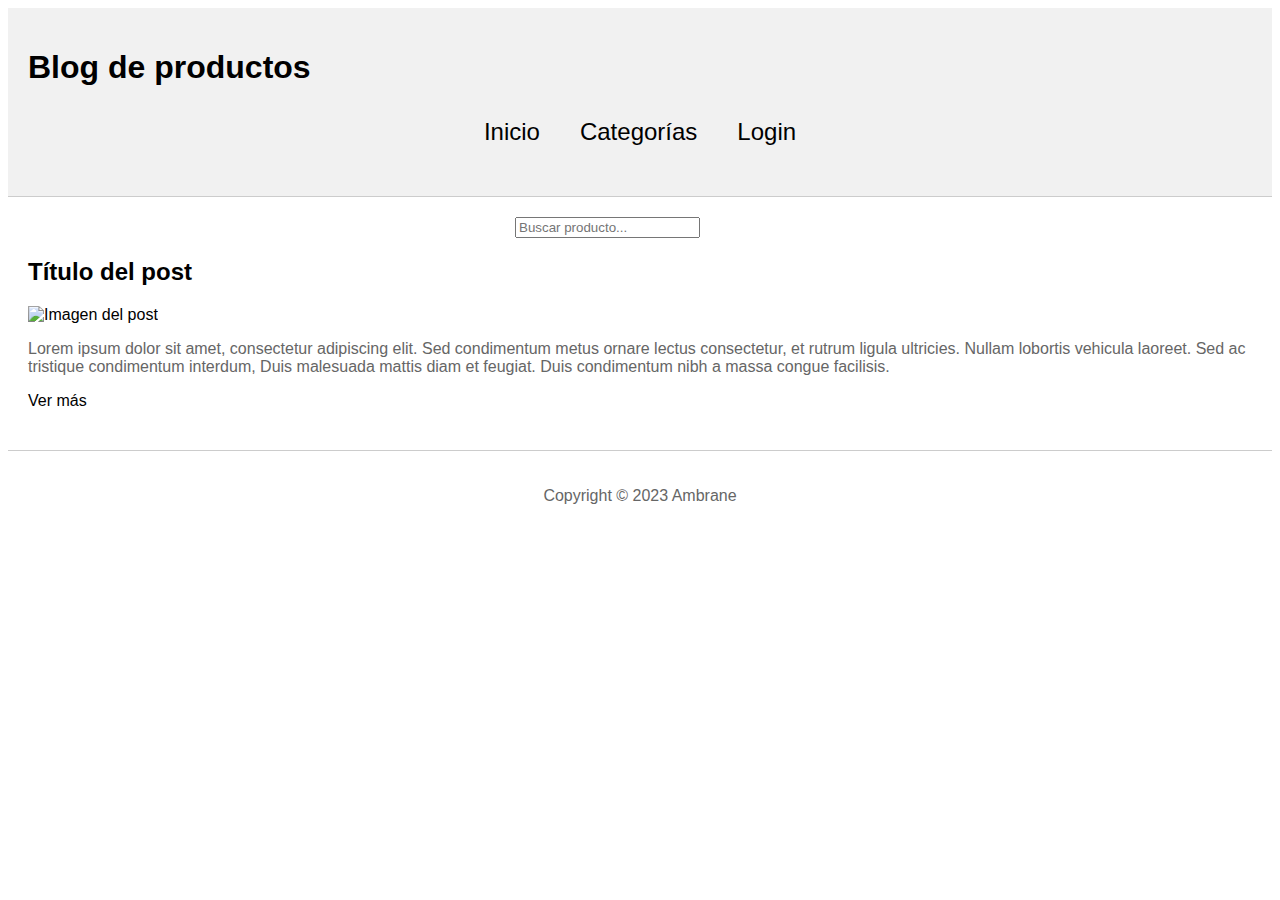
==== blog.html @ b5bcafa1 "Updated" ====
<!DOCTYPE html>
<html lang="es">
<head>
  <meta charset="UTF-8">
  <title>Página web de un blog</title>
  <link rel="stylesheet" href="style.css">
</head>
<style>
  body {
  font-family: sans-serif;
  background-color: #fff;
}

header {
  background-color: #f1f1f1;
  padding: 20px;
  border-bottom: 1px solid #ccc;
}

h1 {
  font-size: 2em;
  font-weight: bold;
  color: #000;
}

nav {
  display: flex;
  justify-content: center;
  margin-bottom: 20px;
}

nav a {
  padding: 10px 20px;
  font-size: 1.5em;
  color: #000;
  text-decoration: none;
  border-radius: 5px;
}

nav a:hover {
  background-color: #ccc;
}

#contenido {
  padding: 20px;
}

.searchbar {
  width: 250px;
  margin: 0 auto;
}

.post {
  margin-bottom: 20px;
}

.post h2 {
  font-size: 1.5em;
  font-weight: bold;
}

.post img {
  max-width: 100%;
}

.post p {
  font-size: 1em;
  color: #666;
}

.post a {
  text-decoration: none;
  color: #000;
}

.post a:hover {
  color: #ccc;
}

</style>
<body>

  <header>
    <h1>Blog de productos</h1>
    <nav>
      <a href="#">Inicio</a>
      <a href="#">Categorías</a>
      <a href="#">Login</a>
    </nav>
  </header>

  <section id="contenido">
    <div class="searchbar">
      <input type="text" placeholder="Buscar producto...">
    </div>
    <div class="post">
      <h2>Título del post</h2>
      <img src="imagen.jpg" alt="Imagen del post">
      <p>
        Lorem ipsum dolor sit amet, consectetur adipiscing elit. Sed condimentum metus ornare lectus consectetur, et rutrum ligula ultricies. Nullam lobortis vehicula laoreet. Sed ac tristique condimentum interdum, Duis malesuada mattis diam et feugiat. Duis condimentum nibh a massa congue facilisis.
      </p>
      <a href="producto.html">Ver más</a>
    </div>
  </section>

  <footer>
    <p>Copyright &copy; 2023 Ambrane</p>
  </footer>

</body>
</html>
---- style.css ----
body {
  font-family: sans-serif;
  background-color: #f1f1f1;
}

header {
  background-color: #ffffff;
  padding: 20px;
  border-bottom: 1px solid #ccc;
}

h1 {
  font-size: 2em;
  font-weight: bold;
  color: #000;
}

nav {
  display: flex;
  justify-content: center;
  margin-bottom: 20px;
}

nav a {
  padding: 10px 20px;
  font-size: 1.5em;
  color: #000;
  text-decoration: none;
  border-radius: 5px;
}

nav a:hover {
  background-color: #ccc;
}

#mapa {
  width: 100%;
  height: 450px;
  border: 1px solid #ccc;
}

#contenido {
  padding: 20px;
}

#qs {
  border: 1px solid #ccc;
  border-radius: 5px;
  background-color: #ffffffa0;
}

#qo {
  border: 1px solid #ccc;
  border-radius: 5px;
  background-color: #ffffffa0;
}

h2 {
  font-size: 1.5em;
  font-weight: bold;
  color: #000;
}

p {
  font-size: 1em;
  color: #666;
}

footer {
  background-color: #ffffff;
  padding: 20px;
  text-align: center;
  border-top: 1px solid #ccc;
}

/* Colores personalizados */

.boton {
  background-color: #000;
  color: #fff;
  font-size: 1.5em;
  padding: 10px 20px;
  border-radius: 5px;
}

.boton:hover {
  background-color: #ccc;
}

/* Formas personalizadas */

.circulo {
  border-radius: 50%;
  width: 100px;
  height: 100px;
  background-color: #000;
}

.cuadrado {
  width: 100px;
  height: 100px;
  background-color: #000;
}
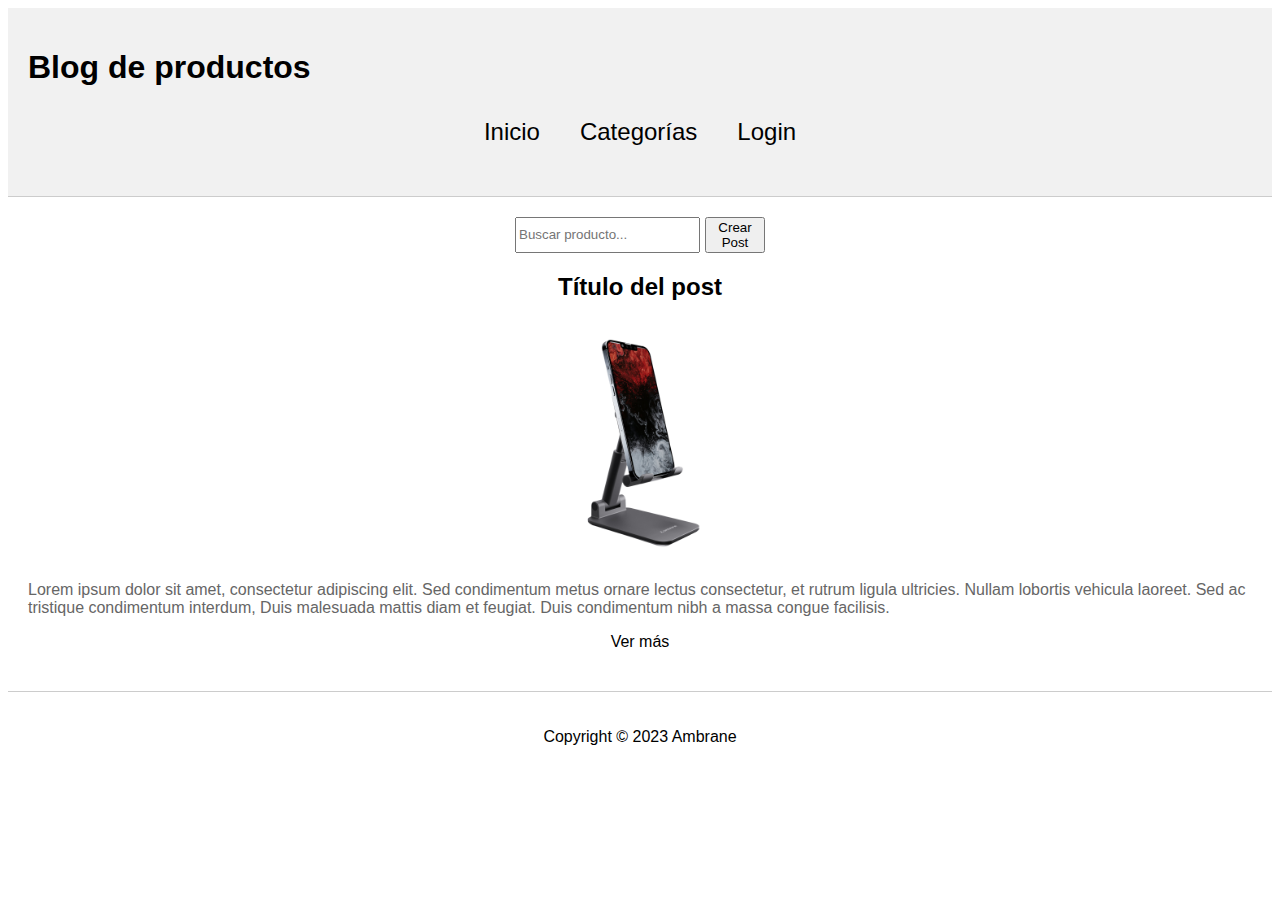
==== commit 6d3227d3: "Updated" ====
--- a/blog.html
+++ b/blog.html
@@ -3,7 +3,6 @@
 <head>
   <meta charset="UTF-8">
   <title>Página web de un blog</title>
-  <link rel="stylesheet" href="style.css">
 </head>
 <style>
   body {
@@ -48,10 +47,20 @@
 .searchbar {
   width: 250px;
   margin: 0 auto;
+  display: flex;
+  gap: 5px;
+}
+
+.searchbar a {
+  text-decoration: none;
+  color: #000;
 }
 
 .post {
   margin-bottom: 20px;
+  display: flex;
+  flex-direction: column;
+  align-items: center;
 }
 
 .post h2 {
@@ -60,7 +69,8 @@
 }
 
 .post img {
-  max-width: 100%;
+  max-width: 20%;
+  max-height: 20%;
 }
 
 .post p {
@@ -77,13 +87,20 @@
   color: #ccc;
 }
 
+footer {
+  background-color: #ffffff;
+  padding: 20px;
+  text-align: center;
+  border-top: 1px solid #ccc;
+}
+
 </style>
 <body>
 
   <header>
     <h1>Blog de productos</h1>
     <nav>
-      <a href="#">Inicio</a>
+      <a href="index.html">Inicio</a>
       <a href="#">Categorías</a>
       <a href="#">Login</a>
     </nav>
@@ -92,14 +109,15 @@
   <section id="contenido">
     <div class="searchbar">
       <input type="text" placeholder="Buscar producto...">
+      <button type="button"><a href="post.html">Crear Post</a></button>
     </div>
     <div class="post">
       <h2>Título del post</h2>
-      <img src="imagen.jpg" alt="Imagen del post">
+      <img src="259940_0_enquun.png" alt="Imagen del post">
       <p>
         Lorem ipsum dolor sit amet, consectetur adipiscing elit. Sed condimentum metus ornare lectus consectetur, et rutrum ligula ultricies. Nullam lobortis vehicula laoreet. Sed ac tristique condimentum interdum, Duis malesuada mattis diam et feugiat. Duis condimentum nibh a massa congue facilisis.
       </p>
-      <a href="producto.html">Ver más</a>
+      <a href="product.html">Ver más</a>
     </div>
   </section>
 
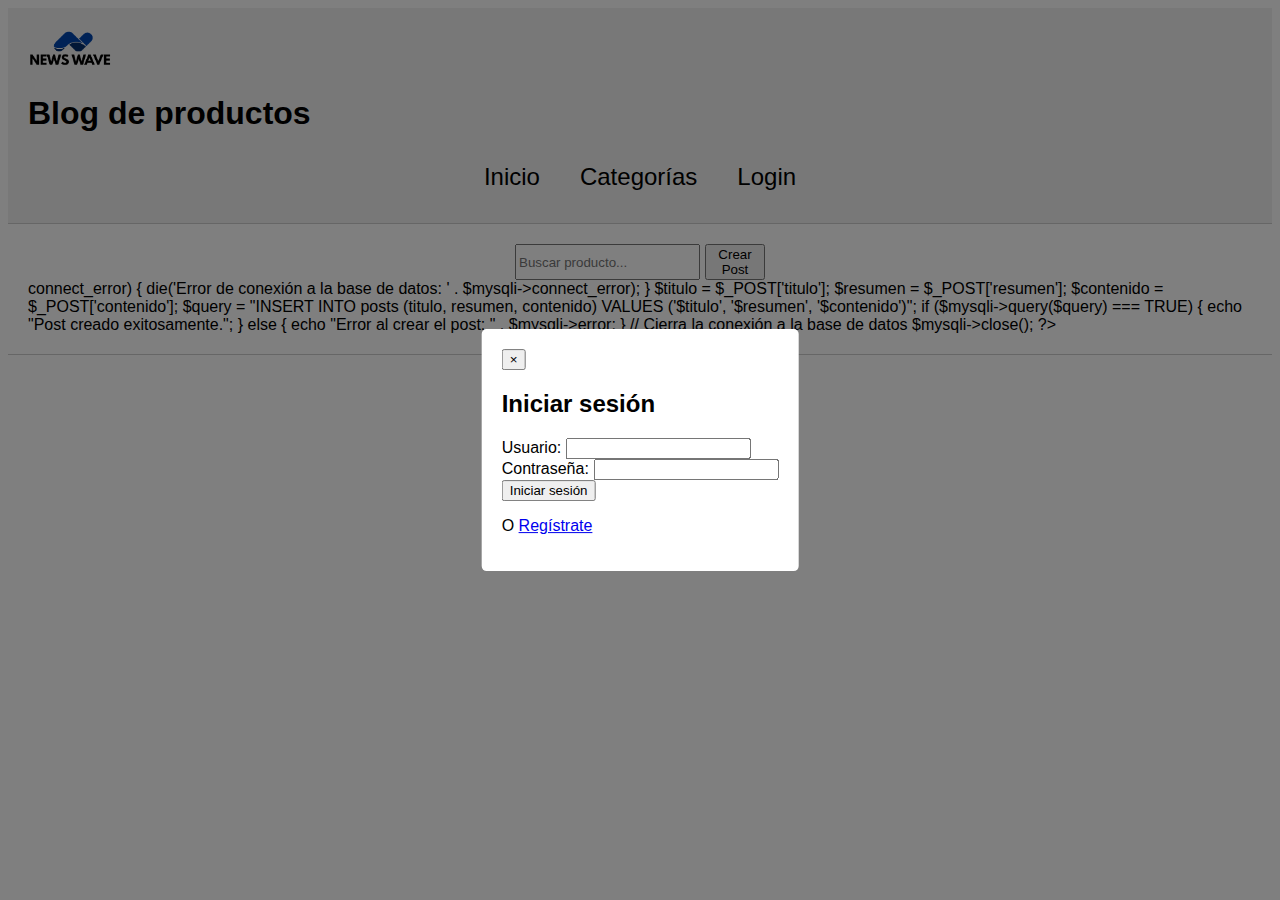
==== commit 211c4313: "up" ====
--- a/blog.html
+++ b/blog.html
@@ -3,6 +3,8 @@
 <head>
   <meta charset="UTF-8">
   <title>Página web de un blog</title>
+  <script src="https://code.jquery.com/jquery-3.6.0.min.js"></script>
+  <script defer src="scriptblg.js"></script>
 </head>
 <style>
   body {
@@ -11,9 +13,14 @@
 }
 
 header {
+  columns: 1;
   background-color: #f1f1f1;
   padding: 20px;
   border-bottom: 1px solid #ccc;
+}
+
+header img {
+  width: 85px;
 }
 
 h1 {
@@ -22,10 +29,11 @@
   color: #000;
 }
 
+
 nav {
   display: flex;
   justify-content: center;
-  margin-bottom: 20px;
+  margin: 2px;
 }
 
 nav a {
@@ -87,6 +95,26 @@
   color: #ccc;
 }
 
+.modal {
+      display: block;
+      position: fixed;
+      top: 0;
+      left: 0;
+      width: 100%;
+      height: 100%;
+      background-color: rgba(0, 0, 0, 0.5);
+    }
+
+    .modal-content {
+      position: absolute;
+      top: 50%;
+      left: 50%;
+      transform: translate(-50%, -50%);
+      background-color: #fff;
+      padding: 20px;
+      border-radius: 5px;
+    }
+
 footer {
   background-color: #ffffff;
   padding: 20px;
@@ -98,11 +126,12 @@
 <body>
 
   <header>
+    <img src="thumbnail_Captura.png" alt="logo">
     <h1>Blog de productos</h1>
     <nav>
       <a href="index.html">Inicio</a>
       <a href="#">Categorías</a>
-      <a href="#">Login</a>
+      <a href="#" id="loginBtn">Login</a>
     </nav>
   </header>
 
@@ -111,19 +140,30 @@
       <input type="text" placeholder="Buscar producto...">
       <button type="button"><a href="post.html">Crear Post</a></button>
     </div>
-    <div class="post">
-      <h2>Título del post</h2>
-      <img src="259940_0_enquun.png" alt="Imagen del post">
-      <p>
-        Lorem ipsum dolor sit amet, consectetur adipiscing elit. Sed condimentum metus ornare lectus consectetur, et rutrum ligula ultricies. Nullam lobortis vehicula laoreet. Sed ac tristique condimentum interdum, Duis malesuada mattis diam et feugiat. Duis condimentum nibh a massa congue facilisis.
-      </p>
-      <a href="product.html">Ver más</a>
+    <div id="posts-container">
+      
+    </div>
+    <div id="loginModal" class="modal">
+      <div class="modal-content">
+        <button class="close" id="closeBtn">&times;</button>
+        <h2>Iniciar sesión</h2>
+        <form>
+          <div class="form-group">
+            <label for="username">Usuario:</label>
+            <input type="text" id="username" name="username">
+          </div>
+          <div class="form-group">
+            <label for="password">Contraseña:</label>
+            <input type="password" id="password" name="password">
+          </div>
+          <button type="button" id="login">Iniciar sesión</button>
+          <p>O <a href="#">Regístrate</a></p>
+        </form>
+      </div>
     </div>
   </section>
-
   <footer>
-    <p>Copyright &copy; 2023 Ambrane</p>
+    <p>Copyright &copy; 2023 NewsWave</p>
   </footer>
-
 </body>
 </html>
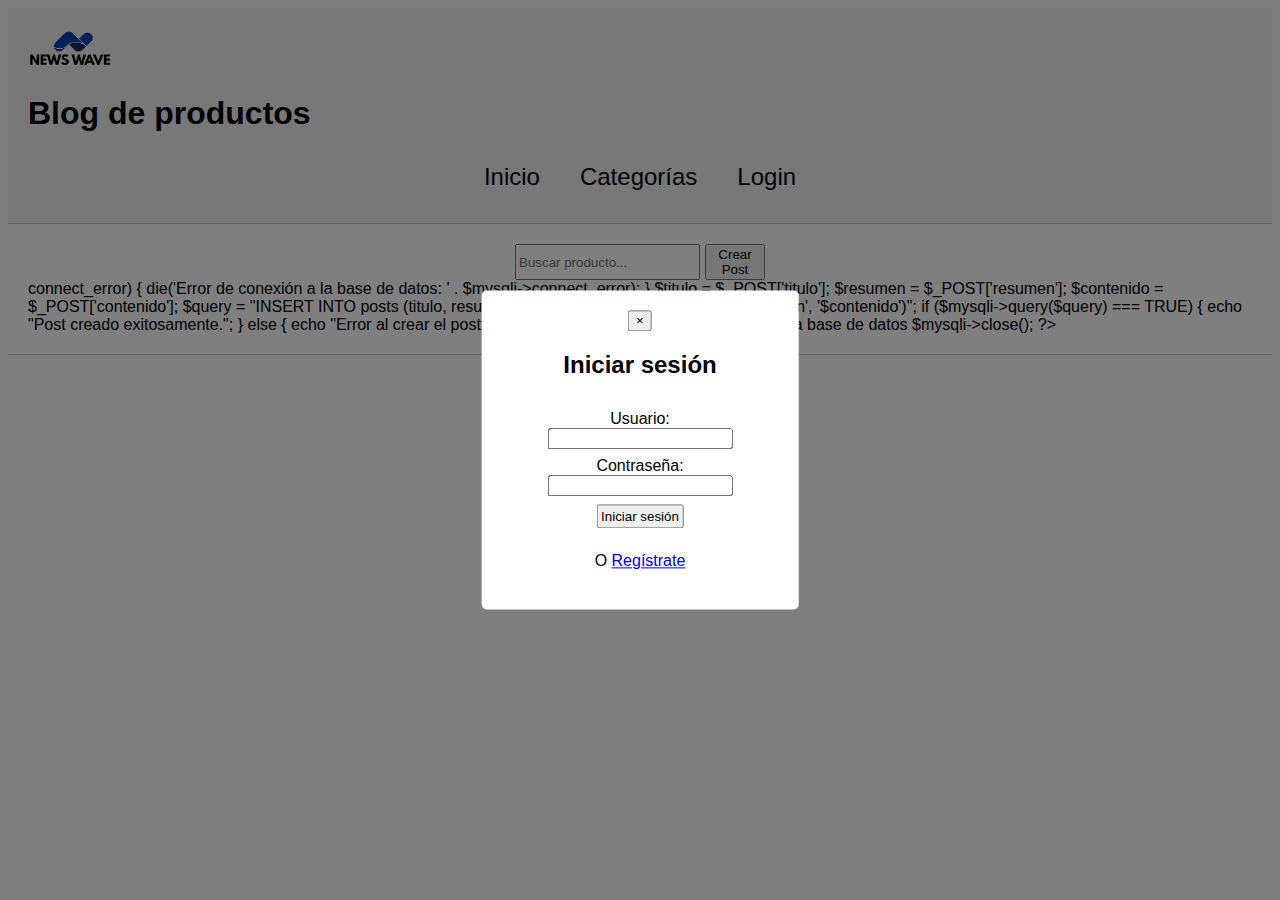
==== commit b4283656: "Update blog.html" ====
--- a/blog.html
+++ b/blog.html
@@ -107,6 +107,7 @@
 
     .modal-content {
       position: absolute;
+      text-align: center;
       top: 50%;
       left: 50%;
       transform: translate(-50%, -50%);
@@ -114,6 +115,22 @@
       padding: 20px;
       border-radius: 5px;
     }
+
+  #login {
+   
+    text-align: center;
+    padding: 1%;
+  }
+
+  #login .form-group {
+    margin-top: 3%;
+    padding-left: 7%;
+    padding-right: 7%;
+  }
+
+  #login button {
+    margin: 3%;
+  }
 
 footer {
   background-color: #ffffff;
@@ -147,7 +164,7 @@
       <div class="modal-content">
         <button class="close" id="closeBtn">&times;</button>
         <h2>Iniciar sesión</h2>
-        <form>
+        <form action="login.php" id="login">
           <div class="form-group">
             <label for="username">Usuario:</label>
             <input type="text" id="username" name="username">
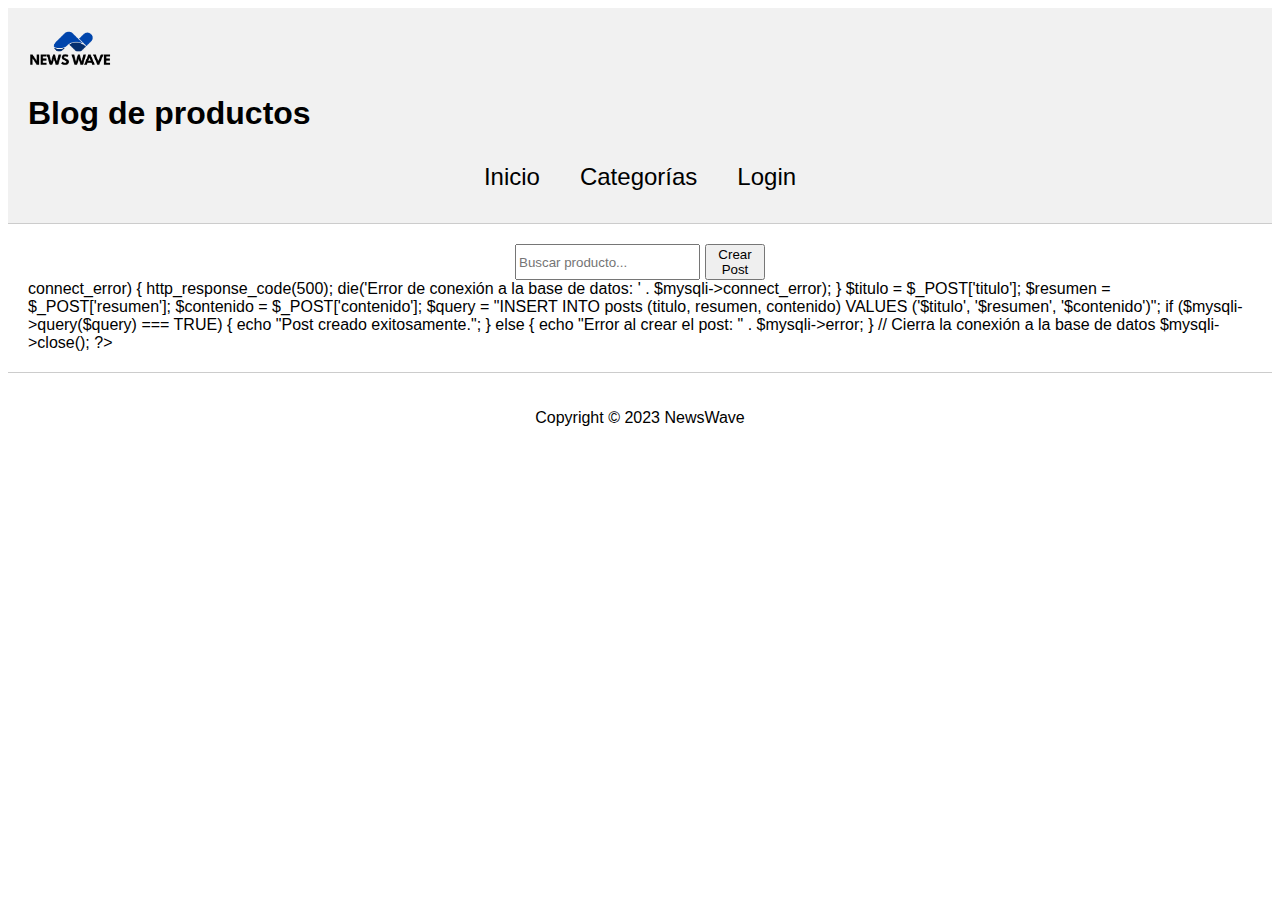
==== commit 89fbf0ac: "nuestros huevos gordos (Joan)" ====
--- a/blog.html
+++ b/blog.html
@@ -5,141 +5,158 @@
   <title>Página web de un blog</title>
   <script src="https://code.jquery.com/jquery-3.6.0.min.js"></script>
   <script defer src="scriptblg.js"></script>
+  <style>
+    body {
+    font-family: sans-serif;
+    background-color: #fff;
+  }
+  
+  header {
+    columns: 1;
+    background-color: #f1f1f1;
+    padding: 20px;
+    border-bottom: 1px solid #ccc;
+  }
+  
+  header img {
+    width: 85px;
+  }
+  
+  h1 {
+    font-size: 2em;
+    font-weight: bold;
+    color: #000;
+  }
+  
+  
+  nav {
+    display: flex;
+    justify-content: center;
+    margin: 2px;
+  }
+  
+  nav a {
+    padding: 10px 20px;
+    font-size: 1.5em;
+    color: #000;
+    text-decoration: none;
+    border-radius: 5px;
+  }
+  
+  nav a:hover {
+    background-color: #ccc;
+  }
+  
+  #contenido {
+    padding: 20px;
+  }
+  
+  .searchbar {
+    width: 250px;
+    margin: 0 auto;
+    display: flex;
+    gap: 5px;
+  }
+  
+  .searchbar a {
+    text-decoration: none;
+    color: #000;
+  }
+  
+  .post {
+    margin-bottom: 20px;
+    display: flex;
+    flex-direction: column;
+    align-items: center;
+  }
+  
+  .post h2 {
+    font-size: 1.5em;
+    font-weight: bold;
+  }
+  
+  .post img {
+    max-width: 20%;
+    max-height: 20%;
+  }
+  
+  .post p {
+    font-size: 1em;
+    color: #666;
+  }
+  
+  .post a {
+    text-decoration: none;
+    color: #000;
+  }
+  
+  .post a:hover {
+    color: #ccc;
+  }
+  
+  .modal {
+        display: block;
+        position: fixed;
+        top: 0;
+        left: 0;
+        width: 100%;
+        height: 100%;
+        background-color: rgba(0, 0, 0, 0.5);
+      }
+  
+      .modal-content {
+        position: absolute;
+        text-align: center;
+        top: 50%;
+        left: 50%;
+        transform: translate(-50%, -50%);
+        background-color: #fff;
+        padding: 20px;
+        border-radius: 5px;
+      }
+  
+    #login {
+     
+      text-align: center;
+      padding: 1%;
+    }
+  
+    #login .form-group {
+      margin-top: 3%;
+      padding-left: 7%;
+      padding-right: 7%;
+    }
+  
+    #login button {
+      margin: 3%;
+    }
+  
+    #register {
+     
+     text-align: center;
+     padding: 1%;
+   }
+  
+   #register .form-group {
+     margin-top: 3%;
+     padding-left: 7%;
+     padding-right: 7%;
+   }
+  
+   #register button {
+     margin: 3%;
+   }
+  
+  footer {
+    background-color: #ffffff;
+    padding: 20px;
+    text-align: center;
+    border-top: 1px solid #ccc;
+  }
+  
+  </style>
 </head>
-<style>
-  body {
-  font-family: sans-serif;
-  background-color: #fff;
-}
 
-header {
-  columns: 1;
-  background-color: #f1f1f1;
-  padding: 20px;
-  border-bottom: 1px solid #ccc;
-}
-
-header img {
-  width: 85px;
-}
-
-h1 {
-  font-size: 2em;
-  font-weight: bold;
-  color: #000;
-}
-
-
-nav {
-  display: flex;
-  justify-content: center;
-  margin: 2px;
-}
-
-nav a {
-  padding: 10px 20px;
-  font-size: 1.5em;
-  color: #000;
-  text-decoration: none;
-  border-radius: 5px;
-}
-
-nav a:hover {
-  background-color: #ccc;
-}
-
-#contenido {
-  padding: 20px;
-}
-
-.searchbar {
-  width: 250px;
-  margin: 0 auto;
-  display: flex;
-  gap: 5px;
-}
-
-.searchbar a {
-  text-decoration: none;
-  color: #000;
-}
-
-.post {
-  margin-bottom: 20px;
-  display: flex;
-  flex-direction: column;
-  align-items: center;
-}
-
-.post h2 {
-  font-size: 1.5em;
-  font-weight: bold;
-}
-
-.post img {
-  max-width: 20%;
-  max-height: 20%;
-}
-
-.post p {
-  font-size: 1em;
-  color: #666;
-}
-
-.post a {
-  text-decoration: none;
-  color: #000;
-}
-
-.post a:hover {
-  color: #ccc;
-}
-
-.modal {
-      display: block;
-      position: fixed;
-      top: 0;
-      left: 0;
-      width: 100%;
-      height: 100%;
-      background-color: rgba(0, 0, 0, 0.5);
-    }
-
-    .modal-content {
-      position: absolute;
-      text-align: center;
-      top: 50%;
-      left: 50%;
-      transform: translate(-50%, -50%);
-      background-color: #fff;
-      padding: 20px;
-      border-radius: 5px;
-    }
-
-  #login {
-   
-    text-align: center;
-    padding: 1%;
-  }
-
-  #login .form-group {
-    margin-top: 3%;
-    padding-left: 7%;
-    padding-right: 7%;
-  }
-
-  #login button {
-    margin: 3%;
-  }
-
-footer {
-  background-color: #ffffff;
-  padding: 20px;
-  text-align: center;
-  border-top: 1px solid #ccc;
-}
-
-</style>
 <body>
 
   <header>
@@ -158,7 +175,7 @@
       <button type="button"><a href="post.html">Crear Post</a></button>
     </div>
     <div id="posts-container">
-      
+      hola
     </div>
     <div id="loginModal" class="modal">
       <div class="modal-content">
@@ -173,8 +190,26 @@
             <label for="password">Contraseña:</label>
             <input type="password" id="password" name="password">
           </div>
-          <button type="button" id="login">Iniciar sesión</button>
-          <p>O <a href="#">Regístrate</a></p>
+          <button type="submit" id="login">Iniciar sesión</button>
+          <p>O <a onclick="" id="registerBtn">Regístrate</a></p>
+        </form>
+      </div>
+    </div>
+    <div id="registerModal" class="modal">
+      <div class="modal-content">
+        <button class="close" id="closeBtnR">&times;</button>
+        <h2>Registrar</h2>
+        <form action="register.php" id="register">
+          <div class="form-group">
+            <label for="username">Usuario:</label>
+            <input type="text" id="username" name="username">
+          </div>
+          <div class="form-group">
+            <label for="password">Contraseña:</label>
+            <input type="password" id="password" name="password">
+          </div>
+          <button type="submit" id="register">Registrar</button>
+          <p>O <a onclick="" id="loginTB">Login</a></p>
         </form>
       </div>
     </div>
